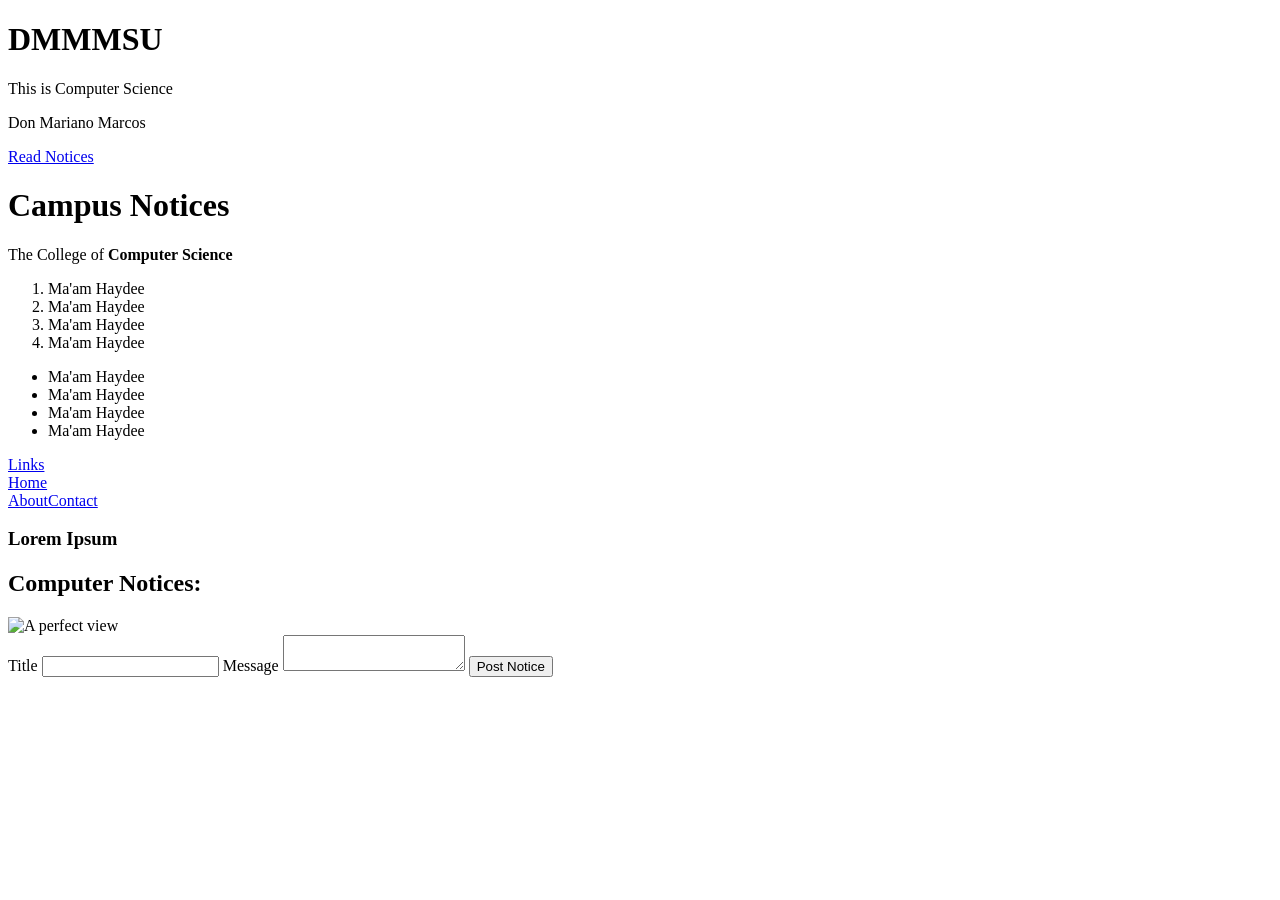
==== week1/week1.html @ 3507682a "week1" ====
<!doctype html>
<html lang="en">
<head>
<meta charset="UTF-8" />
<meta name="viewport"
content="width=device-width,
initial-scale=1" />
<title>Campus Notices</title>
<link rel="stylesheet" href="styles.css" />
</head>
<body>
<div class="bg1">
<header class="card"><h1>DMMMSU</h1></header>
</div>
<p id="sentence1">This is Computer Science</p>
<p>Don Mariano Marcos</p>
<nav><a href="notice.html">Read Notices</a>
</nav>

<h1>Campus Notices</h1>


<p>The College of <strong>Computer Science</strong></p>

<ol>
<li>Ma'am Haydee</li>
<li>Ma'am Haydee</li>
<li>Ma'am Haydee</li>
<li>Ma'am Haydee</li>
</ol>

<ul>
<li>Ma'am Haydee</li>
<li>Ma'am Haydee</li>
<li>Ma'am Haydee</li>
<li>Ma'am Haydee</li>
</ul>

<div class="menu"><a href="#">Links </a><br><a href="#">Home</a><br><a href="#">About</a><a href="#">Contact </a></div>
<div class="content"><h3>Lorem Ipsum</h3><h2>Computer Notices: </h2></div>

<img src="https://images.unsplash.com/photo-1509316975850-ff9c5deb0cd9" alt="A perfect view" width="200" height="150">


<form action="/api/notices" method="post">
<label for="title">Title</label>
<input id="title" name="title"
type="text" required />
<label for="msg">Message</label>
<textarea id="msg" name="message"></textarea>
<button type="submit">Post Notice</button>
</form>
</body>
</html>
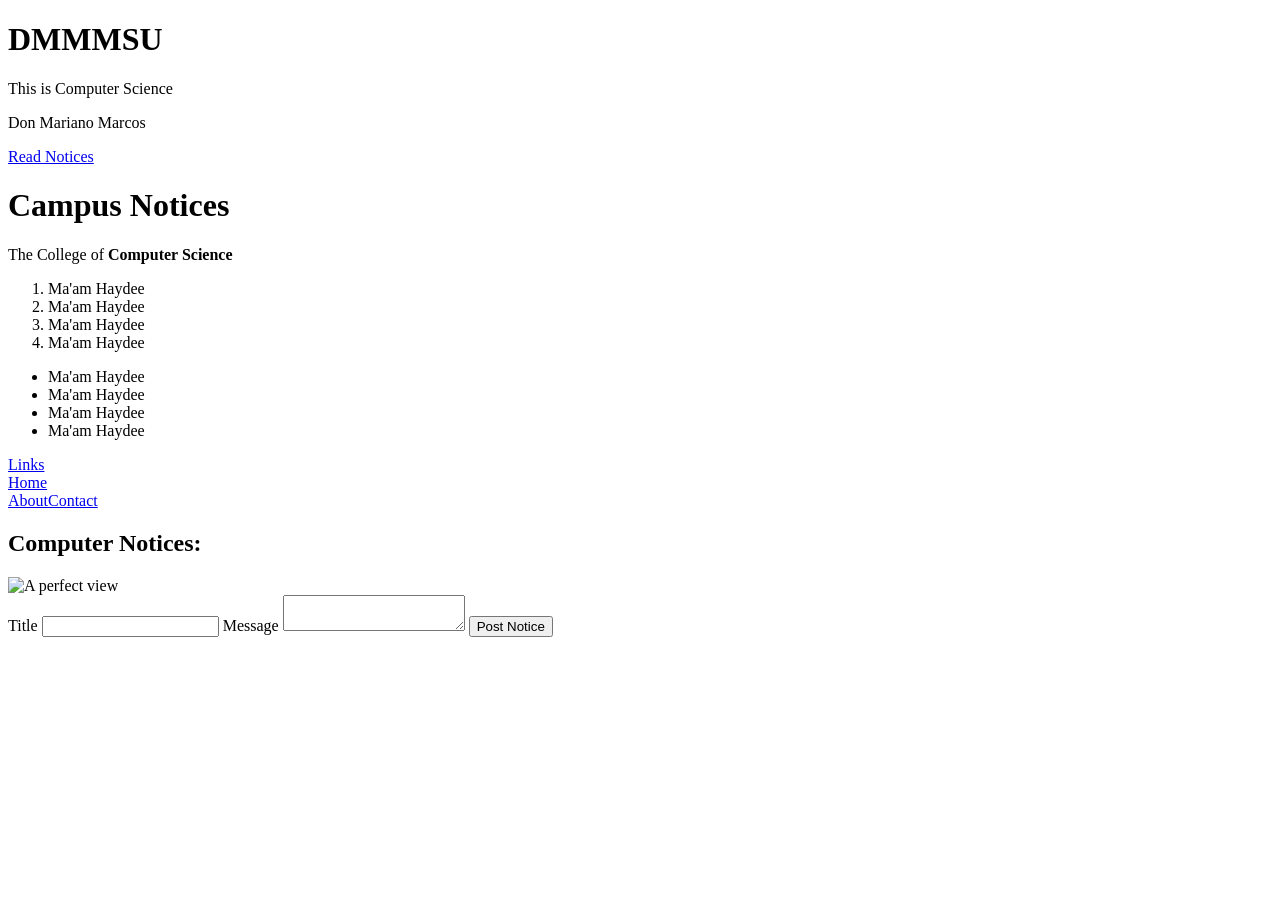
==== commit cf12aec9: "week1" ====
--- a/week1/week1.html
+++ b/week1/week1.html
@@ -37,7 +37,7 @@
 </ul>
 
 <div class="menu"><a href="#">Links </a><br><a href="#">Home</a><br><a href="#">About</a><a href="#">Contact </a></div>
-<div class="content"><h3>Lorem Ipsum</h3><h2>Computer Notices: </h2></div>
+<h2>Computer Notices: </h2></div>
 
 <img src="https://images.unsplash.com/photo-1509316975850-ff9c5deb0cd9" alt="A perfect view" width="200" height="150">
 
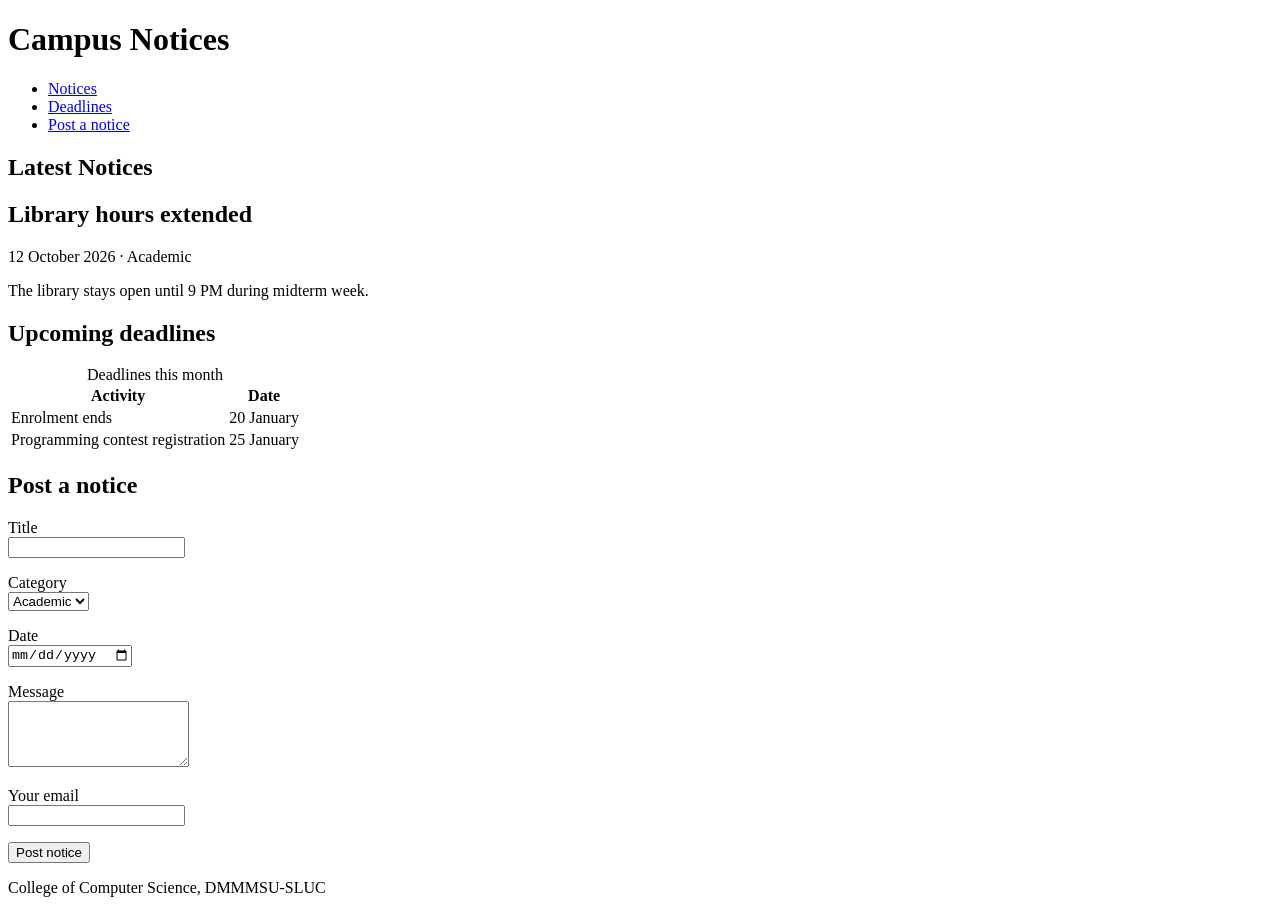
==== commit 7db73ff6: "week1" ====
--- a/week1/week1.html
+++ b/week1/week1.html
@@ -1,54 +1,138 @@
-<!doctype html>
+<!DOCTYPE html>
 <html lang="en">
 <head>
-<meta charset="UTF-8" />
-<meta name="viewport"
-content="width=device-width,
-initial-scale=1" />
-<title>Campus Notices</title>
-<link rel="stylesheet" href="styles.css" />
+  <meta charset="utf-8">
+  <meta name="viewport" content="width=device-width, initial-scale=1">
+  <title>Campus Notices</title>
 </head>
+
 <body>
-<div class="bg1">
-<header class="card"><h1>DMMMSU</h1></header>
-</div>
-<p id="sentence1">This is Computer Science</p>
-<p>Don Mariano Marcos</p>
-<nav><a href="notice.html">Read Notices</a>
-</nav>
 
-<h1>Campus Notices</h1>
+  <header>
+    <h1>Campus Notices</h1>
+  </header>
 
 
-<p>The College of <strong>Computer Science</strong></p>
+  <nav aria-label="Main">
+    <ul>
+      <li><a href="#notices">Notices</a></li>
+      <li><a href="#deadlines">Deadlines</a></li>
+      <li><a href="#submit">Post a notice</a></li>
+    </ul>
+  </nav>
 
-<ol>
-<li>Ma'am Haydee</li>
-<li>Ma'am Haydee</li>
-<li>Ma'am Haydee</li>
-<li>Ma'am Haydee</li>
-</ol>
-
-<ul>
-<li>Ma'am Haydee</li>
-<li>Ma'am Haydee</li>
-<li>Ma'am Haydee</li>
-<li>Ma'am Haydee</li>
-</ul>
-
-<div class="menu"><a href="#">Links </a><br><a href="#">Home</a><br><a href="#">About</a><a href="#">Contact </a></div>
-<h2>Computer Notices: </h2></div>
-
-<img src="https://images.unsplash.com/photo-1509316975850-ff9c5deb0cd9" alt="A perfect view" width="200" height="150">
+  <main>
 
 
-<form action="/api/notices" method="post">
-<label for="title">Title</label>
-<input id="title" name="title"
-type="text" required />
-<label for="msg">Message</label>
-<textarea id="msg" name="message"></textarea>
-<button type="submit">Post Notice</button>
-</form>
+    <section id="notices">
+      <h2>Latest Notices</h2>
+
+      <article class="notice">
+        <h2>Library hours extended</h2>
+
+        <p class="meta">
+          <time datetime="2026-10-12">
+            12 October 2026
+          </time>
+          ·
+          <span class="tag">Academic</span>
+        </p>
+
+        <p>
+          The library stays open until 9 PM during midterm week.
+        </p>
+      </article>
+    </section>
+
+    <section id="deadlines">
+      <h2>Upcoming deadlines</h2>
+
+      <table>
+        <caption>Deadlines this month</caption>
+
+        <thead>
+          <tr>
+            <th scope="col">Activity</th>
+            <th scope="col">Date</th>
+          </tr>
+        </thead>
+
+        <tbody>
+          <tr>
+            <td>Enrolment ends</td>
+            <td>20 January</td>
+          </tr>
+
+          <tr>
+            <td>Programming contest registration</td>
+            <td>25 January</td>
+          </tr>
+        </tbody>
+      </table>
+    </section>
+
+
+    <section id="submit">
+      <h2>Post a notice</h2>
+
+      <form action="#" method="post">
+
+        <p>
+          <label for="title">Title</label><br>
+          <input
+            type="text"
+            id="title"
+            name="title"
+            required
+            maxlength="100">
+        </p>
+
+        <p>
+          <label for="category">Category</label><br>
+          <select id="category" name="category">
+            <option value="academic">Academic</option>
+            <option value="event">Event</option>
+            <option value="general">General</option>
+          </select>
+        </p>
+
+        <p>
+          <label for="date">Date</label><br>
+          <input
+            type="date"
+            id="date"
+            name="date">
+        </p>
+
+        <p>
+          <label for="message">Message</label><br>
+          <textarea
+            id="message"
+            name="message"
+            rows="4"
+            required></textarea>
+        </p>
+
+        <p>
+          <label for="email">Your email</label><br>
+          <input
+            type="email"
+            id="email"
+            name="email"
+            required>
+        </p>
+
+        <button type="submit">Post notice</button>
+
+      </form>
+    </section>
+
+  </main>
+
+  
+  <footer>
+    <p>College of Computer Science, DMMMSU-SLUC</p>
+  </footer>
+
 </body>
 </html>
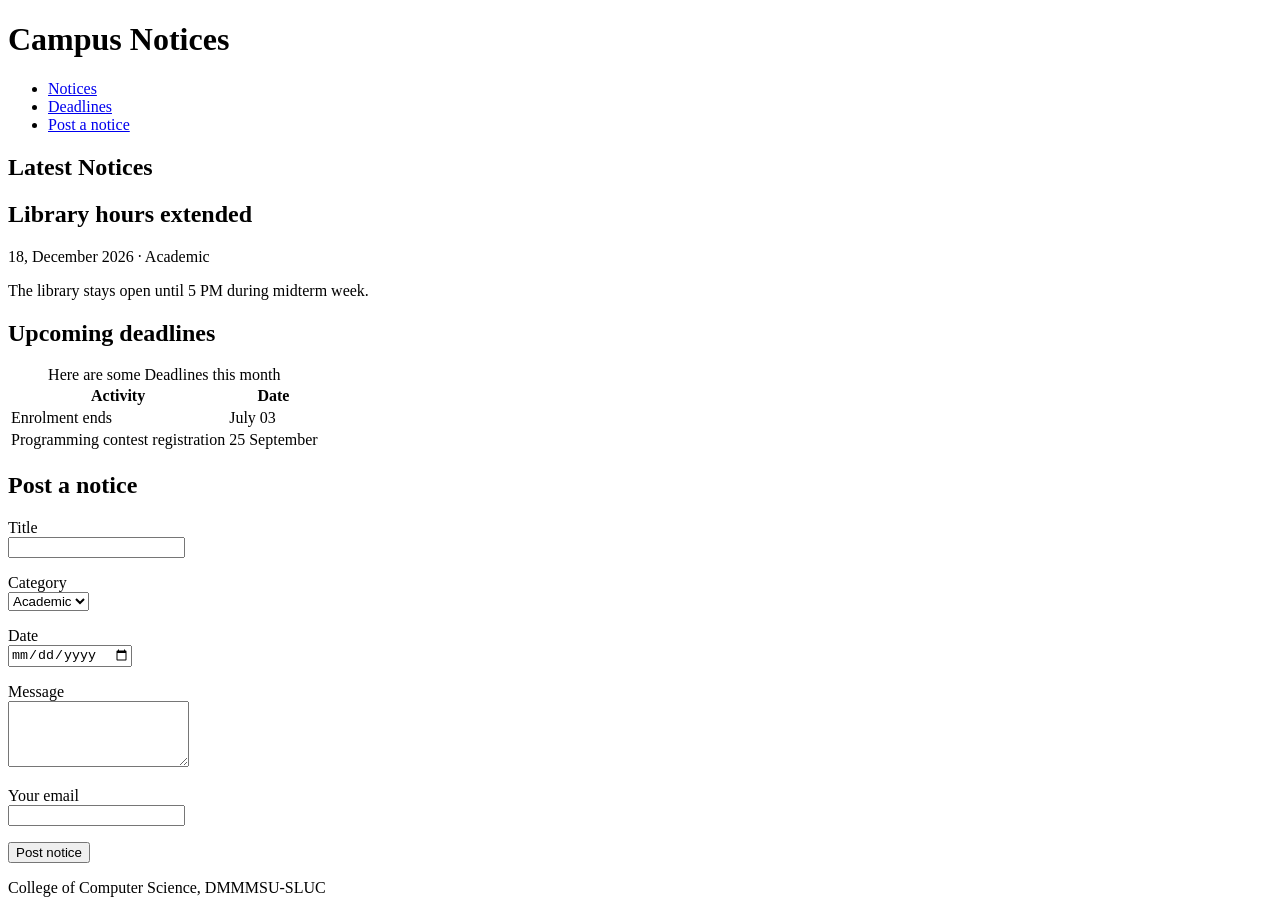
==== commit f17ecdb9: "week1" ====
--- a/week1/week1.html
+++ b/week1/week1.html
@@ -4,6 +4,7 @@
   <meta charset="utf-8">
   <meta name="viewport" content="width=device-width, initial-scale=1">
   <title>Campus Notices</title>
+  <link rel="stylesheet" href="styles.css">
 </head>
 
 <body>
@@ -31,15 +32,15 @@
         <h2>Library hours extended</h2>
 
         <p class="meta">
-          <time datetime="2026-10-12">
-            12 October 2026
+          <time datetime="2026-12-18">
+            18, December 2026
           </time>
           ·
           <span class="tag">Academic</span>
         </p>
 
         <p>
-          The library stays open until 9 PM during midterm week.
+          The library stays open until 5 PM during midterm week.
         </p>
       </article>
     </section>
@@ -48,7 +49,7 @@
       <h2>Upcoming deadlines</h2>
 
       <table>
-        <caption>Deadlines this month</caption>
+        <caption>Here are some Deadlines this month</caption>
 
         <thead>
           <tr>
@@ -60,12 +61,12 @@
         <tbody>
           <tr>
             <td>Enrolment ends</td>
-            <td>20 January</td>
+            <td>July 03</td>
           </tr>
 
           <tr>
             <td>Programming contest registration</td>
-            <td>25 January</td>
+            <td>25 September</td>
           </tr>
         </tbody>
       </table>
